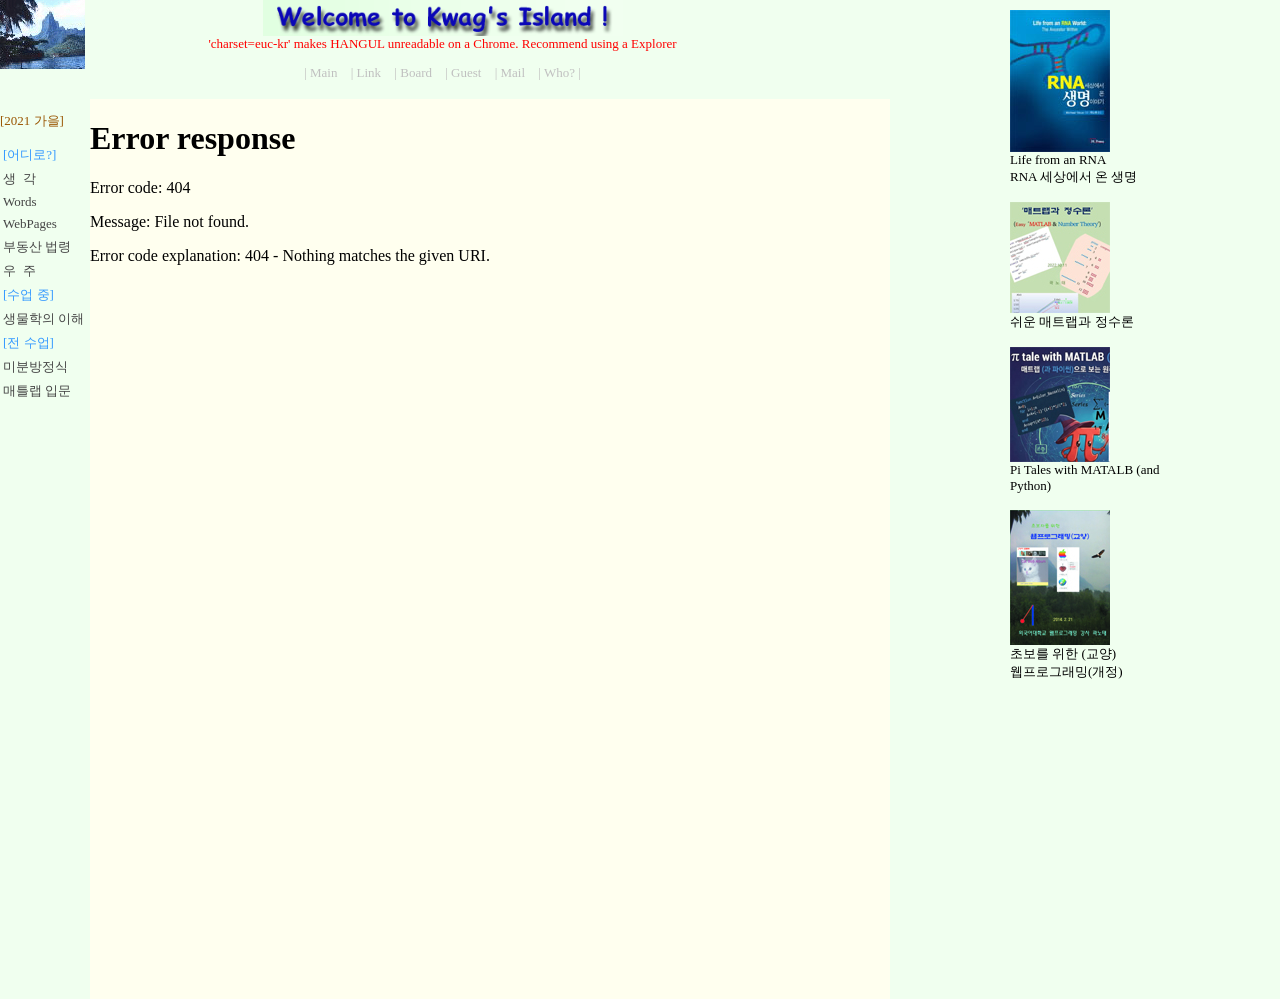
==== mainmn.html @ b8136457 "Add files via upload" ====
<!DOCTYPE html PUBLIC "-//W3C//DTD XHTML 1.0 Transitional//EN" "http://www.w3.org/TR/xhtml1/DTD/xhtml1-transitional.dtd">
<html xmlns="https://www.w3.org/1999/xhtml">

<!-- Mirrored from https://www.earthlove.co.kr/mainmn.html by HTTrack Website Copier/3.x [XR&CO], Fri, 25 Sep 2026 11:37:25 GMT -->
<head>
<META http-equiv="Content-Type" CONTENT="text/html; charset=euc-kr" />
<title>������� Ȩ��</title>
<link rel="stylesheet" type="text/css" href="nel_main.css" />
<script type="text/javascript" src="nel_main.js"></script>
</head>
<body>
<div id="head">
  <img id="isl" src="isl_03.gif" alt="�� ����" border="0" /> 
<center>
  <img id="title" src="kwag_island.gif" alt="Kwag's Island Title" height="36" border="0" /><br /> 
<font color='red'>'charset=euc-kr' makes HANGUL unreadable on a Chrome. Recommend using a Explorer</font><br />
  <ul>
    <li><a href="cgi_bin/CrazyWWWBoard7ea6.html?db=knt5" target="inframe">| Main</a></li>
    <li><a href="site.html" target="inframe">| Link</a></li> 
    <li><a href="cgi_bin/CrazyWWWBoard051b.html?db=knt2" target="inframe">| Board</a></li> 
    <li><a href="Guestbook/newguestf3b1.html?guest=guestnt" target="inframe">| Guest</a></li> 
    <li><a href="mailto:kimkwag@naver.com">| Mail</a></li> 
    <li><a href="whois/whois.html" target="inframe">| Who? |</a></li> 
  </ul>
</center>
</div>

<div id="leftmenu">
  <p class="redish">[2021 ����]</p>
<ul>
  <li>[����?]</li>
  <li><a href="mainmn.html" onmouseover="show()" onclick="return false">��&nbsp; ��</a>
    <ul>
      <li><a href="thout/daily_thout.html" target="inframe">�� ����</a></li>
      <li><a href="mtblue/mtblumn.html" target="_vacant">û�����</a></li>
      <li><a href="ncomsto/Comstory.html" target="_vacant">�� �̾߱�</a></li>
      <li><a href="Env_Story/envisto1.html" target="inframe">ȯ���̾߱�</a></li>
    </ul></li>
  <li><a href="zb41/zboardb7e3.html?id=words" target="inframe">Words</a></li>
  <li><a href="zb41/zboardbc25.html?id=lnx_htm" target="inframe">WebPages</a></li>
  <li><a href="zb41/zboard700a.html?id=civil_laws" target="inframe">�ε��� ����</a></li>
  <li><a href="space/spacemn.html" target="_vacant" title="�� �� ���� '���� �� ��ٷ��ּ���'">
��&nbsp; ��</a><br /></li>
</ul>
<ul>
  <li>[���� ��]</li>
  <li><a href="Int_Bio/LU_main.htm">�������� ����</a></A></li>
</ul>
<ul>
  <li>[�� ����]</li>
  <li><a href="ODEE/odee_main.html">�̺й�����</a></A></li>
  <li><a href="Matlab/Matlab_main.html">��Ʋ�� �Թ�</a></A></li>
</ul>
</div>
<div id="contents">
<iframe src="cgi_bin/CrazyWWWBoard7ea6.html?db=knt5" scrolling="yes"  marginwidth='0' marginheight='0' frameborder='0' name="inframe" id='inframe'></iframe>
</div>
<div id="sidebar">
<a href="https://book.naver.com/bookdb/book_detail.nhn?bid=7016198" target="_vacant"><img src="rna_life.jpg"></a>
<div id="center">
Life from an RNA<br>
RNA ���󿡼� �� ����
<br /><br />
<div>
<a href="https://product.kyobobook.co.kr/detail/S000200211689" target="_vacant"><img src="Number_cover_s.jpg"></a>
<div id="center">
���� ��Ʈ���� ������
</div>
<br />

<div>
<a href="https://product.kyobobook.co.kr/detail/S000219616988" target="_vacant"><img src="Pi_MATLAB_s.jpg"></a>
<div id="center">
Pi Tales with MATALB (and Python)
</div>
<br />

<div>
<a href="https://product.kyobobook.co.kr/detail/S000060606589"><img src="cover_exhibit_s.jpg"></a>
<div id="center">
�ʺ��� ���� (����)
<br />
�����α׷���(����)
</div>
</div>
</body>

<!-- Mirrored from https://www.earthlove.co.kr/mainmn.html by HTTrack Website Copier/3.x [XR&CO], Fri, 25 Sep 2026 11:37:30 GMT -->
</html>
---- nel_main.css ----
﻿body {
  font-size: 13px;
  background-color: #F0FFEF;
  margin: 0;
  padding: 0;
}
a {
  text-decoration: none;
}
#isl {
  float: left;
}
#title {
  vertical-align: top;
}

#head { 
  width: 800px; 
}
#head ul {
  list-style-type: none;
  padding-bottom: 5px;
}
#head li {
  display: inline;
  padding: 5px;
}
#head a, #head A:link, #head a:visited, #head a:active { 
  color: silver; 
}
#head A:hover {
  color: black;
}

#leftmenu {
  float: left;
}
#leftmenu ul {
  margin: 0;
  padding: 0;
  list-style: none;
  width: 90px;
}
#leftmenu ul li {
  list-style-type: none;
  position: relative;
  padding: 3px;
  color: #3399ff;
}
#leftmenu .redish {
  color: #995500;
}
#leftmenu li ul {
  position: absolute;
  left: 70px;
  top: 0;
  display: none;
}
#leftmenu li:hover ul { 
  display: block; 
}
#leftmenu li ul li {
  background-color: #eeeedd;
  padding: 1px;
}
#leftmenu a:link, #leftmenu a:active, #leftmenu a:visited {
  color: #444444;
}
#leftmenu a:hover {
  color: #ff3333;
}
#cnm {
  font-size: 12px;
}

#contents, #inframe {
  float: left;
  background-color: #ffFFeF;
  width: 800px;
}

/* --- SIDEBAR LOGIC --- */

/* Desktop Version */
#sidebar { 
  width: 190px;
  position: fixed;
  left: 900px;
  top: 10px;
  margin: 0 0 0 110px; 
}

/* Mobile/Smartphone Version */
@media screen and (max-width: 1024px) {
  /* Fix the containers first so they don't push the sidebar out */
  #head, #contents, #inframe {
    width: 100% !important;
    float: none !important;
  }
  
  #sidebar {
    position: relative !important;
    left: 0 !important;
    top: 0 !important;
    margin: 20px auto !important;
    width: 95% !important;
    display: block !important;
    clear: both !important; /* Forces it to start on a new line below content */
  }
}
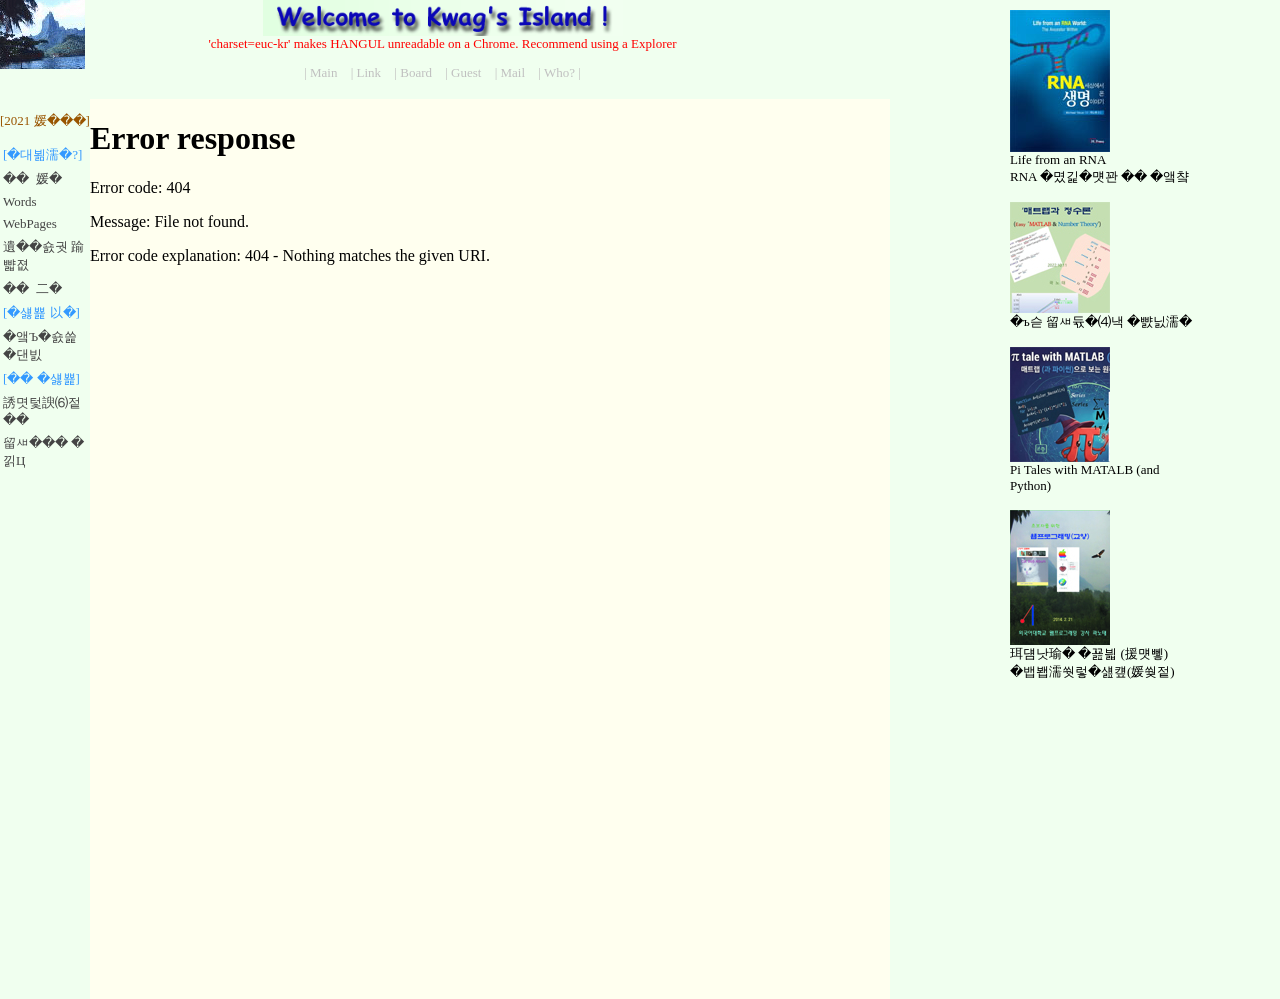
==== commit 579581f2: "Update mainmn.html" ====
--- a/mainmn.html
+++ b/mainmn.html
@@ -4,18 +4,18 @@
 <!-- Mirrored from https://www.earthlove.co.kr/mainmn.html by HTTrack Website Copier/3.x [XR&CO], Fri, 25 Sep 2026 11:37:25 GMT -->
 <head>
 <META http-equiv="Content-Type" CONTENT="text/html; charset=euc-kr" />
-<title>������� Ȩ��</title>
+<title>지구사랑 홈피</title>
 <link rel="stylesheet" type="text/css" href="nel_main.css" />
 <script type="text/javascript" src="nel_main.js"></script>
 </head>
 <body>
 <div id="head">
-  <img id="isl" src="isl_03.gif" alt="�� ����" border="0" /> 
+  <img id="isl" src="isl_03.gif" alt="섬 사진" border="0" /> 
 <center>
   <img id="title" src="kwag_island.gif" alt="Kwag's Island Title" height="36" border="0" /><br /> 
 <font color='red'>'charset=euc-kr' makes HANGUL unreadable on a Chrome. Recommend using a Explorer</font><br />
   <ul>
-    <li><a href="cgi_bin/CrazyWWWBoard7ea6.html?db=knt5" target="inframe">| Main</a></li>
+    <li><a href="cgi_bin/CrazyWWWBoard0bcb.html?db=knt5" target="inframe">| Main</a></li>
     <li><a href="site.html" target="inframe">| Link</a></li> 
     <li><a href="cgi_bin/CrazyWWWBoard051b.html?db=knt2" target="inframe">| Board</a></li> 
     <li><a href="Guestbook/newguestf3b1.html?guest=guestnt" target="inframe">| Guest</a></li> 
@@ -26,30 +26,30 @@
 </div>
 
 <div id="leftmenu">
-  <p class="redish">[2021 ����]</p>
+  <p class="redish">[2021 가을]</p>
 <ul>
-  <li>[����?]</li>
-  <li><a href="mainmn.html" onmouseover="show()" onclick="return false">��&nbsp; ��</a>
+  <li>[어디로?]</li>
+  <li><a href="mainmn.html" onmouseover="show()" onclick="return false">생&nbsp; 각</a>
     <ul>
-      <li><a href="thout/daily_thout.html" target="inframe">�� ����</a></li>
-      <li><a href="mtblue/mtblumn.html" target="_vacant">û�����</a></li>
-      <li><a href="ncomsto/Comstory.html" target="_vacant">�� �̾߱�</a></li>
-      <li><a href="Env_Story/envisto1.html" target="inframe">ȯ���̾߱�</a></li>
+      <li><a href="thout/daily_thout.html" target="inframe">한 생각</a></li>
+      <li><a href="mtblue/mtblumn.html" target="_vacant">청계산행</a></li>
+      <li><a href="ncomsto/Comstory.html" target="_vacant">컴 이야기</a></li>
+      <li><a href="Env_Story/envisto1.html" target="inframe">환경이야기</a></li>
     </ul></li>
   <li><a href="zb41/zboardb7e3.html?id=words" target="inframe">Words</a></li>
   <li><a href="zb41/zboardbc25.html?id=lnx_htm" target="inframe">WebPages</a></li>
-  <li><a href="zb41/zboard700a.html?id=civil_laws" target="inframe">�ε��� ����</a></li>
-  <li><a href="space/spacemn.html" target="_vacant" title="�� �� ���� '���� �� ��ٷ��ּ���'">
-��&nbsp; ��</a><br /></li>
+  <li><a href="zb41/zboard700a.html?id=civil_laws" target="inframe">부동산 법령</a></li>
+  <li><a href="space/spacemn.html" target="_vacant" title="몇 년 가도 '조금 더 기다려주세요'">
+우&nbsp; 주</a><br /></li>
 </ul>
 <ul>
-  <li>[���� ��]</li>
-  <li><a href="Int_Bio/LU_main.htm">�������� ����</a></A></li>
+  <li>[수업 중]</li>
+  <li><a href="Int_Bio/LU_main.htm">생물학의 이해</a></A></li>
 </ul>
 <ul>
-  <li>[�� ����]</li>
-  <li><a href="ODEE/odee_main.html">�̺й�����</a></A></li>
-  <li><a href="Matlab/Matlab_main.html">��Ʋ�� �Թ�</a></A></li>
+  <li>[전 수업]</li>
+  <li><a href="ODEE/odee_main.html">미분방정식</a></A></li>
+  <li><a href="Matlab/Matlab_main.html">매틀랩 입문</a></A></li>
 </ul>
 </div>
 <div id="contents">
@@ -59,12 +59,12 @@
 <a href="https://book.naver.com/bookdb/book_detail.nhn?bid=7016198" target="_vacant"><img src="rna_life.jpg"></a>
 <div id="center">
 Life from an RNA<br>
-RNA ���󿡼� �� ����
+RNA 세상에서 온 생명
 <br /><br />
 <div>
 <a href="https://product.kyobobook.co.kr/detail/S000200211689" target="_vacant"><img src="Number_cover_s.jpg"></a>
 <div id="center">
-���� ��Ʈ���� ������
+쉬운 매트랩과 정수론
 </div>
 <br />
 
@@ -78,12 +78,12 @@
 <div>
 <a href="https://product.kyobobook.co.kr/detail/S000060606589"><img src="cover_exhibit_s.jpg"></a>
 <div id="center">
-�ʺ��� ���� (����)
+초보를 위한 (교양)
 <br />
-�����α׷���(����)
+웹프로그래밍(개정)
 </div>
 </div>
 </body>
 
 <!-- Mirrored from https://www.earthlove.co.kr/mainmn.html by HTTrack Website Copier/3.x [XR&CO], Fri, 25 Sep 2026 11:37:30 GMT -->
-</html>+</html>
